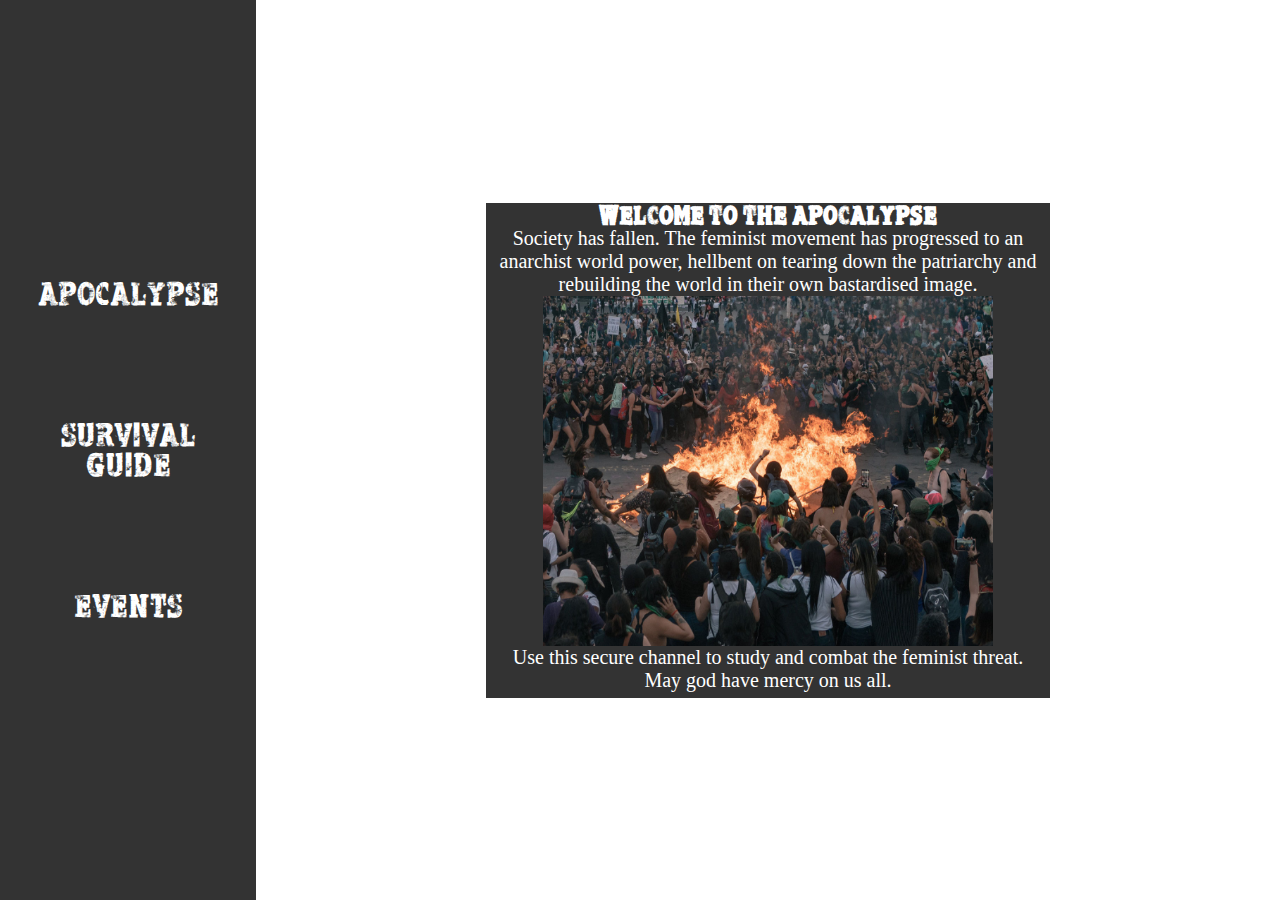
==== Web project/index.html @ 07a4e140 "Add files via upload" ====
<!doctype html>

<head>
    <title>goes in tab</title>
    <link rel="stylesheet" href="styles.css">
    
</head>

<body>
    <div class="main">
        <nav>
            <ul>
                <li><a href="index.html">APOCALYPSE</a></li>
                <li><a href="Survival.html">SURVIVAL GUIDE</a></li>
                <li><a href="Events.html">EVENTS</a></li>
            </ul>

        </nav>

        <section>

            <h1>WELCOME TO THE APOCALYPSE</h1>

            <p>Society has fallen. The feminist movement has progressed to an anarchist world power, hellbent on tearing down the patriarchy and rebuilding the world in their own bastardised image. </p>


            <img src="images/riot.jpg" width="550px" height="350px" class="img">

            <p>Use this secure channel to study and combat the feminist threat.</p>
            <p>May god have mercy on us all.</p>

        </section>
    </div>
</body>
---- Web project/styles.css ----
@font-face {
    font-family: myFirstFont;
    src: url(fonts/Apocalypse.ttf);
}

* {
    margin: 0px;
    padding: 0px;
}

html {
    background-image: url('images/bg.jpg');
    background-size: 100vw 100vh;

}

.main {   
    display: grid;
    grid-template-columns: 2fr 8fr;
}

.second {
    display: grid;
    grid-template-columns: auto;
}

.img {
    display: block;
    margin-left: auto;
    margin-right: auto;
    width: 80%;
}

nav {
    background-color: rgba(0, 0, 0, 0.8);
    text-align: center;
    justify-self: end;
    height: 100vh;
   
}

nav a {
    font-family: 'myFirstFont';
    padding: 30px;
    font-size: 25px;
    color: white;
    text-decoration: none;
   

}

/*Link highlights over mouse*/
a:hover {
    color: red;
   
}
/*Vertical nav bar through unlist tag*/
nav ul {
    display: grid;
    height: 100%;
    grid-template-columns: 1fr;
    grid-template-rows: auto;
    align-content: center;
}


nav ul li {
    margin: 10% 0px;
}


section {
    background-color: rgba(0, 0, 0, 0.8);
    width: 55%;
    height: 55%;
    align-self: center;
    justify-self: center;
    overflow: scroll;
}

h1 {
    text-align: center;
    font-family: myFirstFont;
    font-size: 20px;
    color: white;

}

p {
    font-family: 'Bahnschrift';
    text-align: center;
    width: 100%;
    font-size: 20px;
    color: white;

}

 /*Spacing Nav a links/vertical */

li a {
    display: block;
  
}
    

ul {
    list-style-type: none;
    margin: 0;
    padding: 0;
}

.button {
    margin: auto;
    font-size: 20px;
    font-family: myFirstFont; 
}


button {
    background-color: black;
    color: red;
    box-shadow: 2px 2px red;
}

#text {
    color: red;
    
}

.special, a {
    color: yellow;
    font-size: 20px;
    text-decoration: underline;
    
}

.info1 {
    display: grid;
    grid-template-columns: 2fr 8fr;
    grid-template-rows: auto;
          
}
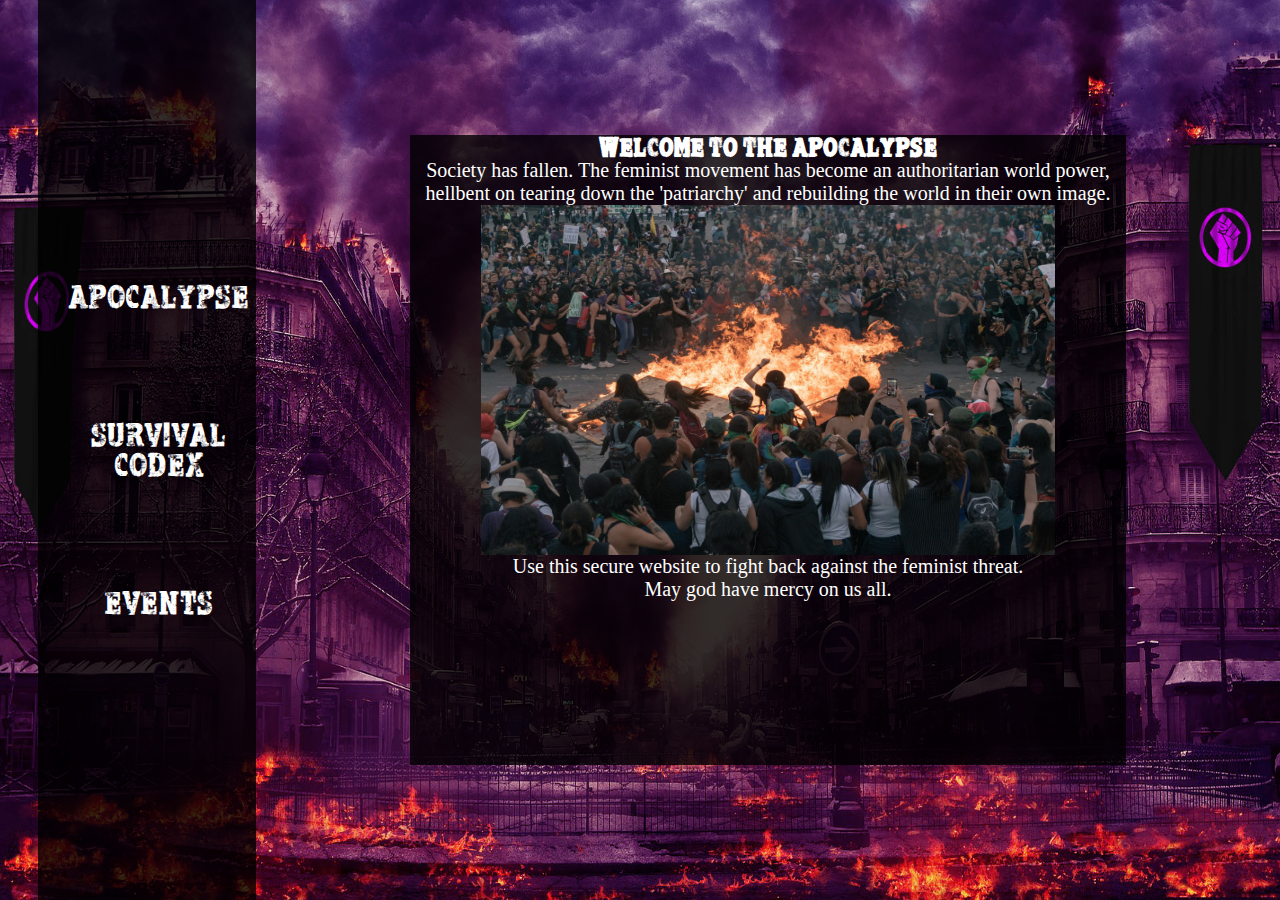
==== commit 3dd9e0f4: "Add files via upload" ====
--- a/Web project/index.html
+++ b/Web project/index.html
@@ -1,7 +1,7 @@
 <!doctype html>
 
 <head>
-    <title>goes in tab</title>
+    <title>Apocalypse</title>
     <link rel="stylesheet" href="styles.css">
     
 </head>
@@ -11,7 +11,7 @@
         <nav>
             <ul>
                 <li><a href="index.html">APOCALYPSE</a></li>
-                <li><a href="Survival.html">SURVIVAL GUIDE</a></li>
+                <li><a href="Survival.html">SURVIVAL CODEX</a></li>
                 <li><a href="Events.html">EVENTS</a></li>
             </ul>
 
@@ -21,12 +21,12 @@
 
             <h1>WELCOME TO THE APOCALYPSE</h1>
 
-            <p>Society has fallen. The feminist movement has progressed to an anarchist world power, hellbent on tearing down the patriarchy and rebuilding the world in their own bastardised image. </p>
+            <p>Society has fallen. The feminist movement has become an authoritarian world power, hellbent on tearing down the 'patriarchy' and rebuilding the world in their own image.</p>
 
 
             <img src="images/riot.jpg" width="550px" height="350px" class="img">
 
-            <p>Use this secure channel to study and combat the feminist threat.</p>
+            <p>Use this secure website to fight back against the feminist threat.</p>
             <p>May god have mercy on us all.</p>
 
         </section>
--- a/Web project/styles.css
+++ b/Web project/styles.css
@@ -1,3 +1,4 @@
+/*imported font*/
 @font-face {
     font-family: myFirstFont;
     src: url(fonts/Apocalypse.ttf);
@@ -8,20 +9,24 @@
     padding: 0px;
 }
 
+/*background (image) */
 html {
     background-image: url('images/bg.jpg');
     background-size: 100vw 100vh;
 
 }
-
-.main {   
+/*div for index*/
+.main {
     display: grid;
     grid-template-columns: 2fr 8fr;
 }
 
+/*div for survival*/
 .second {
     display: grid;
     grid-template-columns: auto;
+    
+
 }
 
 .img {
@@ -31,12 +36,22 @@
     width: 80%;
 }
 
+.img2 {
+    display: block;
+    margin-left: auto;
+    margin-right: auto;
+    
+}
+
+
+
 nav {
     background-color: rgba(0, 0, 0, 0.8);
     text-align: center;
     justify-self: end;
     height: 100vh;
-   
+    width: 85%;
+
 }
 
 nav a {
@@ -45,15 +60,16 @@
     font-size: 25px;
     color: white;
     text-decoration: none;
-   
+
 
 }
 
 /*Link highlights over mouse*/
 a:hover {
     color: red;
-   
+
 }
+
 /*Vertical nav bar through unlist tag*/
 nav ul {
     display: grid;
@@ -71,11 +87,11 @@
 
 section {
     background-color: rgba(0, 0, 0, 0.8);
-    width: 55%;
-    height: 55%;
+    width: 70%;
+    height: 70%;
     align-self: center;
     justify-self: center;
-    overflow: scroll;
+    /*    overflow: scroll;        scroll bar */
 }
 
 h1 {
@@ -84,6 +100,20 @@
     font-size: 20px;
     color: white;
 
+}
+
+h2 {
+    text-align: center;
+    text-shadow: 2px 2px red;
+    color: white;
+    font-family: 'myFirstFont';
+    font-size: 15px;
+    padding: 5px;
+    
+}
+
+#title {
+    text-shadow: 2px solid blue;
 }
 
 p {
@@ -95,48 +125,69 @@
 
 }
 
- /*Spacing Nav a links/vertical */
+
+/*Spacing Nav a links/vertical */
 
 li a {
     display: block;
-  
+
 }
-    
 
+/*vertical text*/
 ul {
     list-style-type: none;
     margin: 0;
     padding: 0;
 }
 
-.button {
+
+
+/*button asthetics*/
+button {
+    background-color: black;
+    border: 2px solid gold;
+    color: white;
+    text-align: center;
     margin: auto;
-    font-size: 20px;
-    font-family: myFirstFont; 
+    width: 30%;
+    font-size: 15px;
+    font-family: 'century gothic';
+    display: block;
+    /*This centres the button*/
+
+
 }
 
+/*allows for user response of button hover*/
+button:hover { 
+    background-color: red;
+    color: black;
 
-button {
-    background-color: black;
-    color: red;
-    box-shadow: 2px 2px red;
+
+
 }
 
 #text {
     color: red;
-    
+
 }
 
-.special, a {
+special {
     color: yellow;
     font-size: 20px;
     text-decoration: underline;
+
+}
+/*images for survival page in array*/
+.info1 {
+    display: center;
+    margin-left: auto;
+    margin-right: auto;
+    width: 80%;
+
+}
+
+text1 {
+    font-size: 10px;
     
 }
-
-.info1 {
-    display: grid;
-    grid-template-columns: 2fr 8fr;
-    grid-template-rows: auto;
-          
-}
